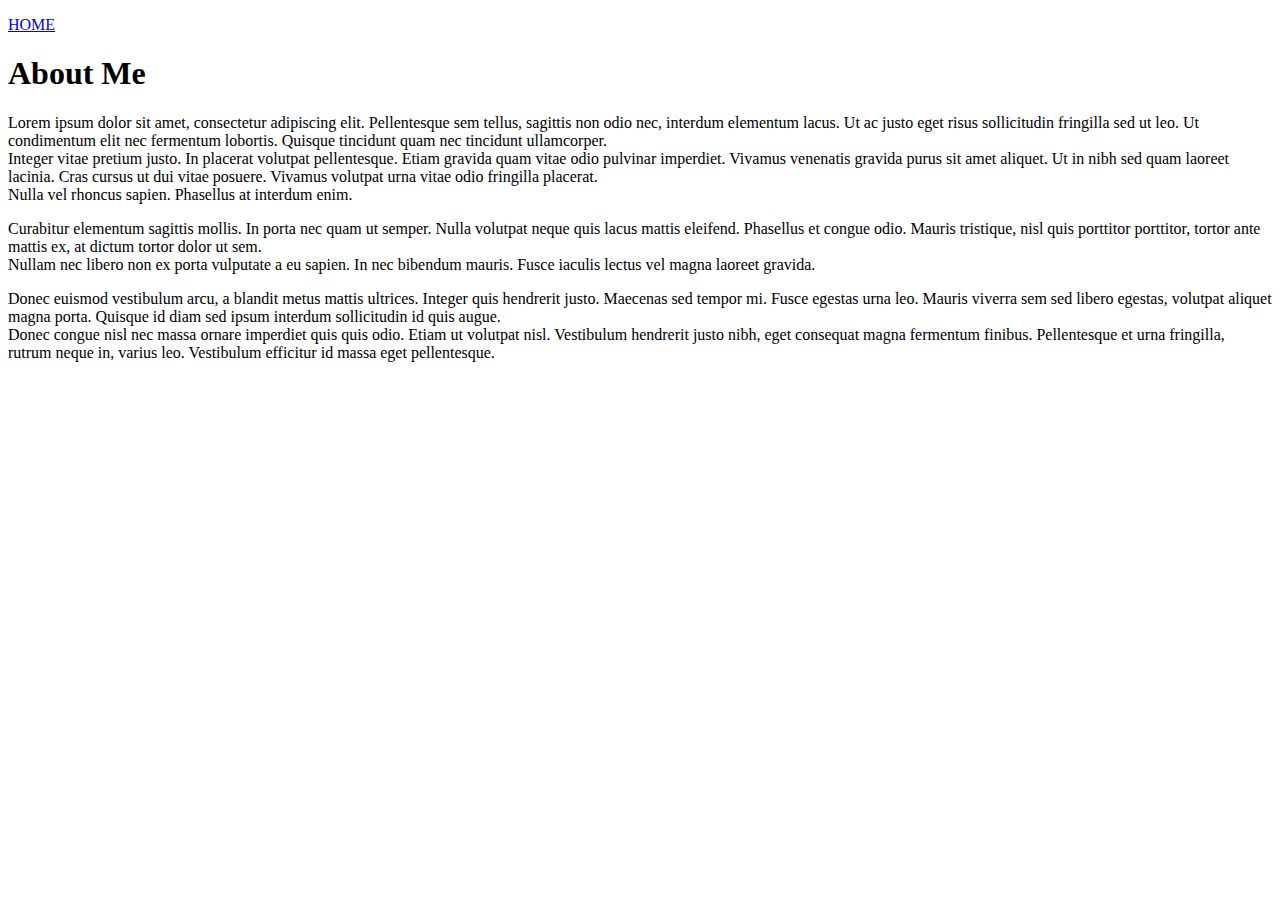
==== public/about.html @ 9b6143db "Add files via upload" ====
<!DOCTYPE html>
<html lang="en">
<head>
  <meta charset="UTF-8">
  <meta name="viewport" content="width=device-width, initial-scale=1.0">
  <title>About Danielle</title>
</head>
<body>
  <p><a draggable="true" href="../index.html">HOME</a></p>

  <h1>About Me</h1>
  <p>Lorem ipsum dolor sit amet, consectetur adipiscing elit. Pellentesque sem tellus, sagittis non odio nec, interdum
  elementum lacus. Ut ac justo eget risus sollicitudin fringilla sed ut leo. Ut condimentum elit nec fermentum lobortis.
  Quisque tincidunt quam nec tincidunt ullamcorper.<br /> Integer vitae pretium justo. In placerat volutpat pellentesque.
  Etiam
  gravida quam vitae odio pulvinar imperdiet. Vivamus venenatis gravida purus sit amet aliquet. Ut in nibh sed quam
  laoreet lacinia. Cras cursus ut dui vitae posuere. Vivamus volutpat urna vitae odio fringilla placerat.<br />  Nulla vel
  rhoncus sapien. Phasellus at interdum enim.</p>

  <p>Curabitur elementum sagittis mollis. In porta nec quam ut semper. Nulla volutpat neque quis lacus mattis eleifend.
  Phasellus et congue odio. Mauris tristique, nisl quis porttitor porttitor, tortor ante mattis ex, at dictum tortor
  dolor
  ut sem.<br /> Nullam nec libero non ex porta vulputate a eu sapien. In nec bibendum mauris. Fusce iaculis lectus vel magna
  laoreet gravida.</p>

  <p>Donec euismod vestibulum arcu, a blandit metus mattis ultrices. Integer quis hendrerit justo. Maecenas sed tempor mi.
  Fusce egestas urna leo. Mauris viverra sem sed libero egestas, volutpat aliquet magna porta. Quisque id diam sed ipsum
  interdum sollicitudin id quis augue.<br /> Donec congue nisl nec massa ornare imperdiet quis quis odio. Etiam ut volutpat
  nisl. Vestibulum hendrerit justo nibh, eget consequat magna fermentum finibus. Pellentesque et urna fringilla, rutrum
  neque in, varius leo. Vestibulum efficitur id massa eget pellentesque.</p>
</body>
</html>
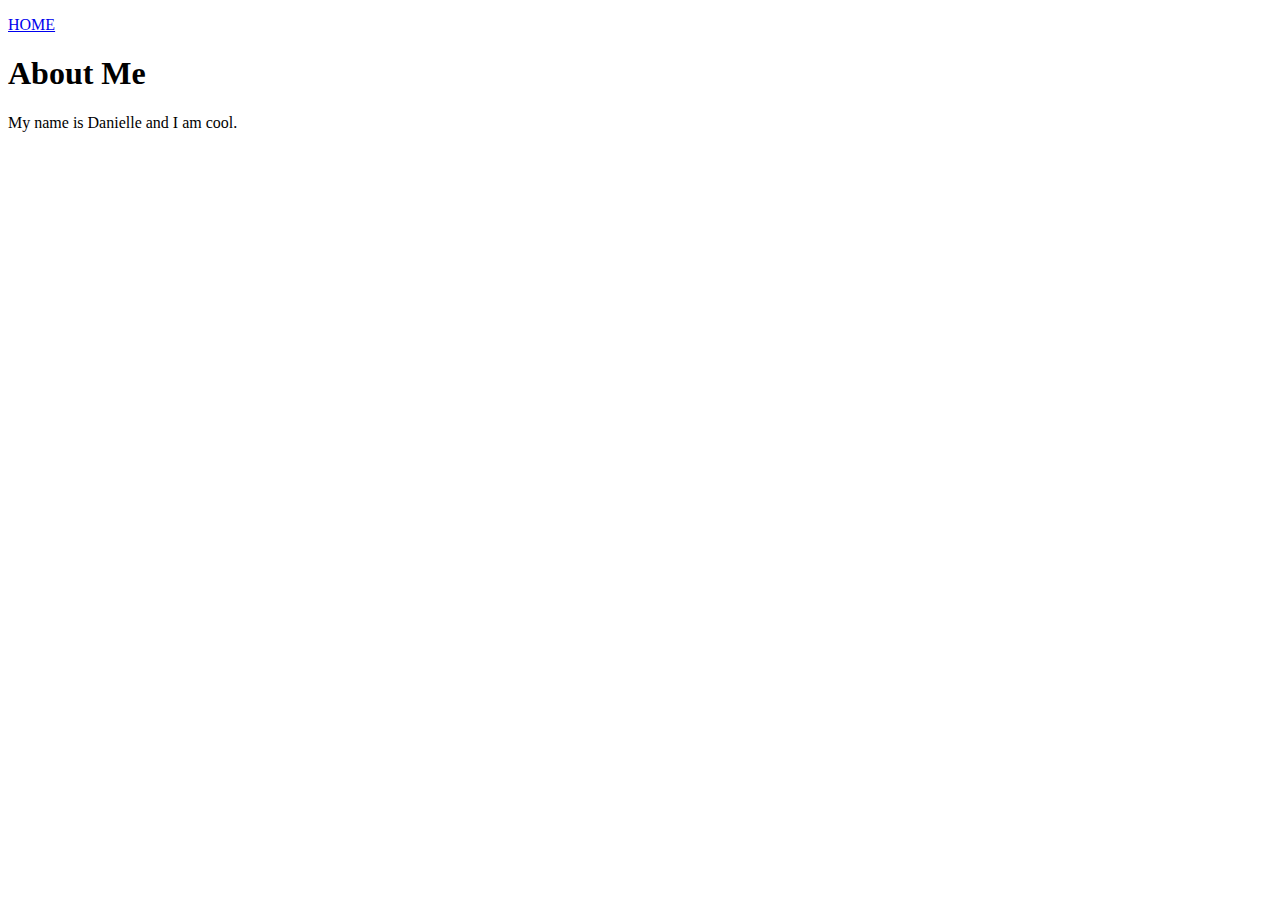
==== commit 72d5e288: "Updated about page" ====
--- a/public/about.html
+++ b/public/about.html
@@ -9,24 +9,6 @@
   <p><a draggable="true" href="../index.html">HOME</a></p>
 
   <h1>About Me</h1>
-  <p>Lorem ipsum dolor sit amet, consectetur adipiscing elit. Pellentesque sem tellus, sagittis non odio nec, interdum
-  elementum lacus. Ut ac justo eget risus sollicitudin fringilla sed ut leo. Ut condimentum elit nec fermentum lobortis.
-  Quisque tincidunt quam nec tincidunt ullamcorper.<br /> Integer vitae pretium justo. In placerat volutpat pellentesque.
-  Etiam
-  gravida quam vitae odio pulvinar imperdiet. Vivamus venenatis gravida purus sit amet aliquet. Ut in nibh sed quam
-  laoreet lacinia. Cras cursus ut dui vitae posuere. Vivamus volutpat urna vitae odio fringilla placerat.<br />  Nulla vel
-  rhoncus sapien. Phasellus at interdum enim.</p>
-
-  <p>Curabitur elementum sagittis mollis. In porta nec quam ut semper. Nulla volutpat neque quis lacus mattis eleifend.
-  Phasellus et congue odio. Mauris tristique, nisl quis porttitor porttitor, tortor ante mattis ex, at dictum tortor
-  dolor
-  ut sem.<br /> Nullam nec libero non ex porta vulputate a eu sapien. In nec bibendum mauris. Fusce iaculis lectus vel magna
-  laoreet gravida.</p>
-
-  <p>Donec euismod vestibulum arcu, a blandit metus mattis ultrices. Integer quis hendrerit justo. Maecenas sed tempor mi.
-  Fusce egestas urna leo. Mauris viverra sem sed libero egestas, volutpat aliquet magna porta. Quisque id diam sed ipsum
-  interdum sollicitudin id quis augue.<br /> Donec congue nisl nec massa ornare imperdiet quis quis odio. Etiam ut volutpat
-  nisl. Vestibulum hendrerit justo nibh, eget consequat magna fermentum finibus. Pellentesque et urna fringilla, rutrum
-  neque in, varius leo. Vestibulum efficitur id massa eget pellentesque.</p>
+  <p>My name is Danielle and I am cool.</p>
 </body>
 </html>
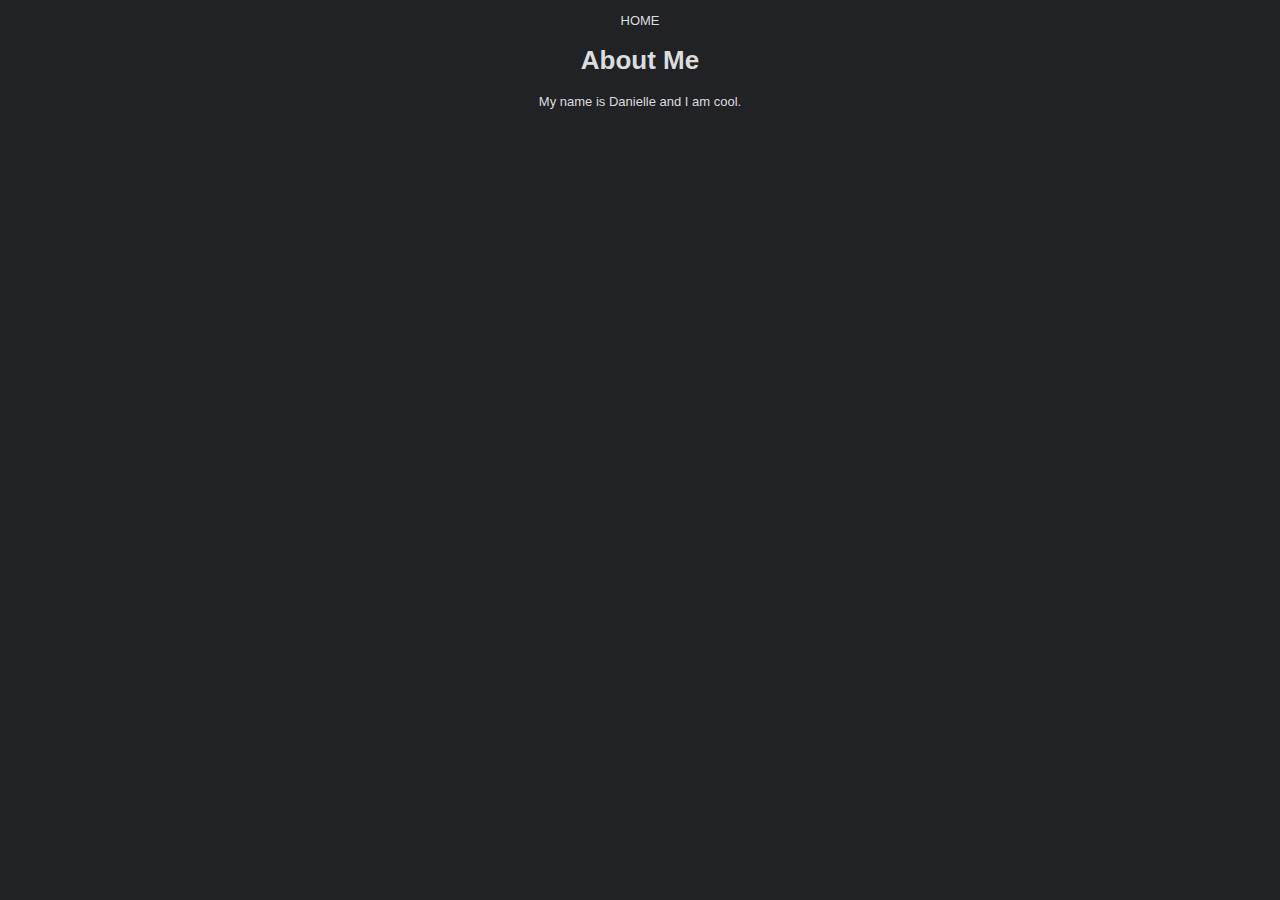
==== commit 1b188d1b: "Added new pages and css" ====
--- a/public/about.html
+++ b/public/about.html
@@ -4,11 +4,13 @@
   <meta charset="UTF-8">
   <meta name="viewport" content="width=device-width, initial-scale=1.0">
   <title>About Danielle</title>
+  <link rel="stylesheet" href="../style.css" />
 </head>
 <body>
+  <div class="center-text">
   <p><a draggable="true" href="../index.html">HOME</a></p>
-
   <h1>About Me</h1>
   <p>My name is Danielle and I am cool.</p>
+</div>
 </body>
 </html>
--- a/style.css
+++ b/style.css
@@ -0,0 +1,41 @@
+html {
+    font-family: open sans, sans-serif;
+    font-size: 13px;    
+    background-color: #202225;
+    color: #dcddde;
+}
+
+a:link {
+    color: #dcddde;
+    text-decoration: none;
+  }
+
+a:visited {
+    color: #dcddde;
+    text-decoration: none;
+  } 
+
+  a:hover {
+    color: rgb(202, 39, 39);
+    text-decoration: none;
+  }
+
+p[value="1"] {
+    text-align: left;
+}
+
+.image-container {
+    text-align: center;
+}
+
+.center-text {
+    text-align: center;
+}
+
+#colored-titles {
+    color:#dcddde;
+}
+
+#colored-paragraphs {
+    color:#dcddde
+}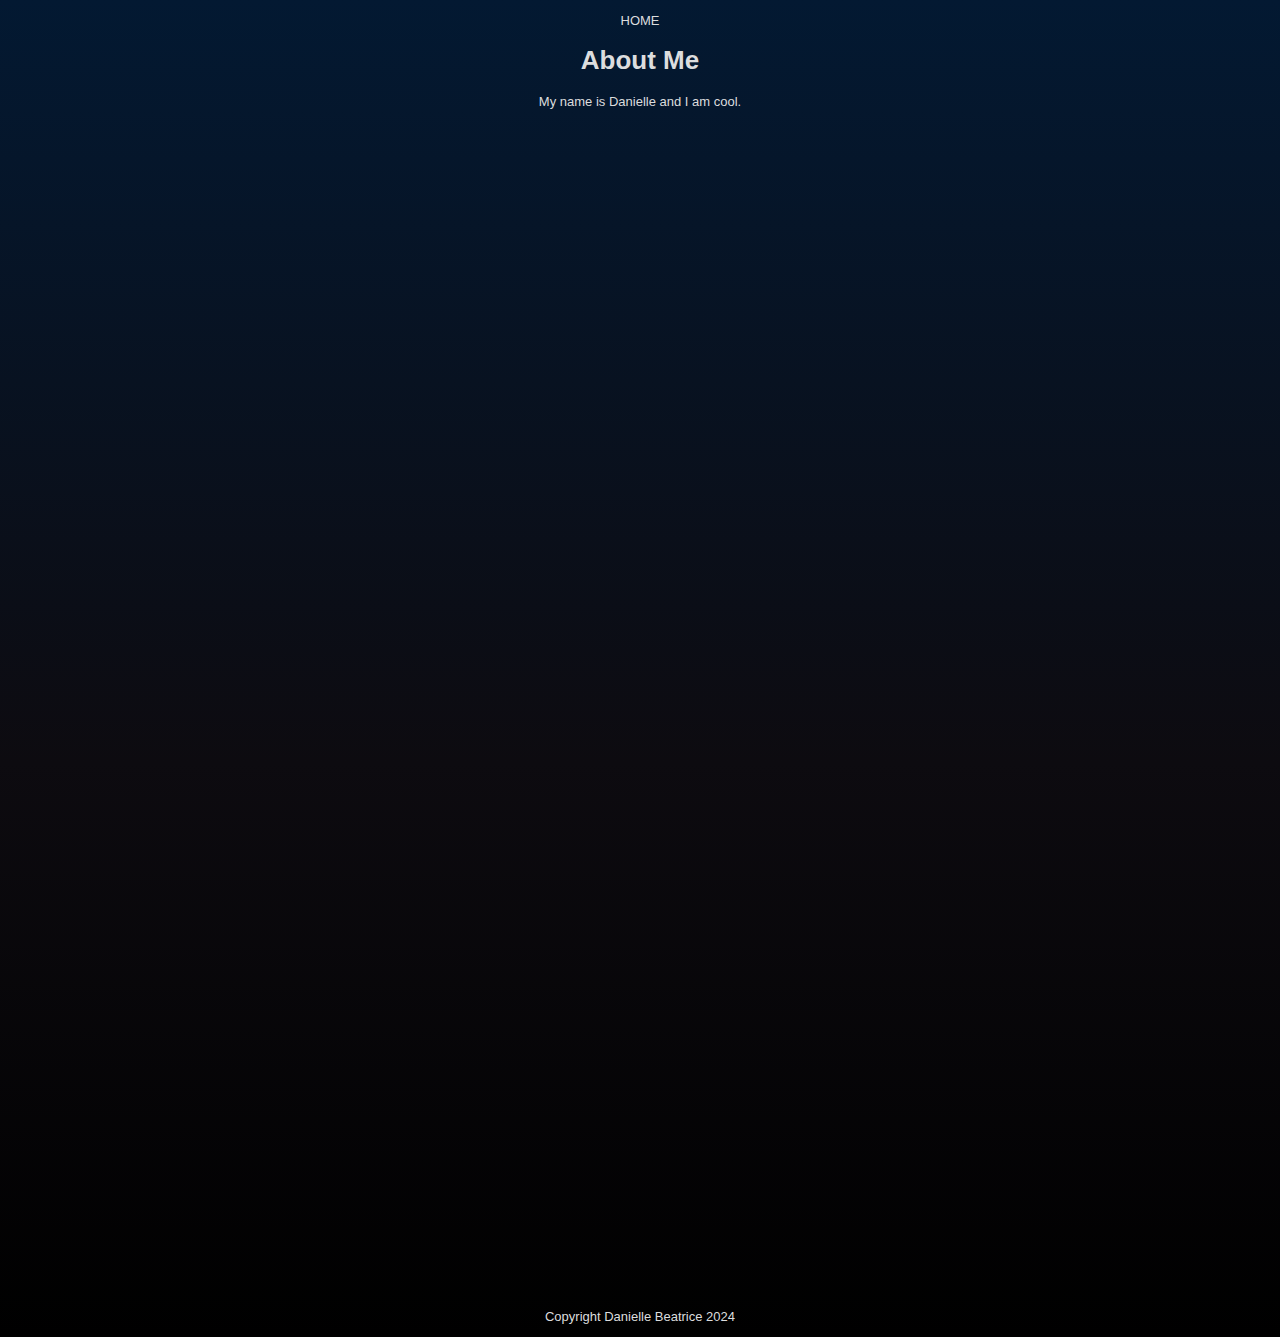
==== commit 3b932002: "new code" ====
--- a/public/about.html
+++ b/public/about.html
@@ -1,16 +1,19 @@
 <!DOCTYPE html>
 <html lang="en">
-<head>
-  <meta charset="UTF-8">
-  <meta name="viewport" content="width=device-width, initial-scale=1.0">
-  <title>About Danielle</title>
-  <link rel="stylesheet" href="../style.css" />
-</head>
-<body>
-  <div class="center-text">
-  <p><a draggable="true" href="../index.html">HOME</a></p>
-  <h1>About Me</h1>
-  <p>My name is Danielle and I am cool.</p>
-</div>
-</body>
+  <head>
+    <meta charset="UTF-8">
+    <meta name="viewport" content="width=device-width, initial-scale=1.0">
+    <title>About Danielle</title>
+    <link rel="stylesheet" href="../style.css" />
+  </head>
+  <body>
+    <div class="center-text">
+      <p><a draggable="true" href="../index.html">HOME</a></p>
+      <h1>About Me</h1>
+      <p>My name is Danielle and I am cool.</p>
+    </div>
+    <footer id="altfooter">
+      <p>Copyright Danielle Beatrice 2024</p>
+    </footer>
+  </body>
 </html>
--- a/style.css
+++ b/style.css
@@ -1,8 +1,58 @@
 html {
     font-family: open sans, sans-serif;
     font-size: 13px;    
-    background-color: #202225;
+    background: linear-gradient(180deg, rgb(3, 25, 50) 0%, rgb(13, 11, 16) 57%,
+    rgb(0, 0, 0) 100%, rgb(1, 1, 1) 100%);
+    background-repeat: no-repeat;
+    background-size: auto;
     color: #dcddde;
+}
+
+header {
+    text-align: center;
+    margin: auto;
+    font-size: 12px;
+    font-family: Trebuchet MS;
+    padding: 10px;
+}
+
+#altheader {
+    text-align: center;
+    margin: auto;
+    width: 500px;
+    font-size: 12px;
+    font-family: Trebuchet MS;
+    font-variant: small-caps;
+    background: linear-gradient(0deg, rgb(27, 27, 27) 0%, 
+    rgb(44, 44, 44) 57%, rgb(73, 73, 73) 100%, rgb(2, 12, 28) 100%);
+    padding: 10px;
+    border-radius: 25px;
+}
+
+#altheader2 {
+    text-align: center;
+    margin: auto;
+    width: 500px;
+    font-size: 12px;
+    font-family: Trebuchet MS;
+    font-variant: small-caps;
+    }
+
+nav {
+    font-size: 16px;
+    text-align: left;
+    padding: 10px;
+    padding-right: 1px;
+    margin-left: 10px;
+    padding-left: 30px;
+    width: 100px;
+    height: 150px;
+    background-color: #2f3136;
+    border: 3px solid white
+}
+
+#italic {
+    font-style: italic;
 }
 
 a:link {
@@ -38,4 +88,41 @@
 
 #colored-paragraphs {
     color:#dcddde
+}
+
+.links {
+    background: linear-gradient(0deg, rgba(7, 50, 83, 0.265) 0%, rgb(1, 0, 0) 57%, 
+    rgb(0, 0, 0) 100%, rgb(6, 6, 6) 100%);
+    margin: auto;
+    padding-top: 2px;
+    padding-bottom: 2px;
+    width: 500px;
+    border-radius: 10px;
+}
+
+#movie {
+    text-align: center;
+    margin: auto;
+    width: 500px;
+    padding: 10px;
+    margin-top: 20px;
+    background: rgb(0, 0, 0);
+    background: linear-gradient(0deg, rgb(0, 48, 90) 0%, rgb(1, 0, 0) 57%, 
+    rgb(22, 38, 69) 100%, rgb(6, 6, 6) 100%);
+    border-radius: 10px;
+}
+
+#photos {
+    margin: auto;
+    padding-top: 30px;
+    padding-bottom: 20px;
+}
+
+footer {
+    margin-top: 500px;
+    text-align: center;
+}
+
+#altfooter {
+    margin-top: 1200px;
 }